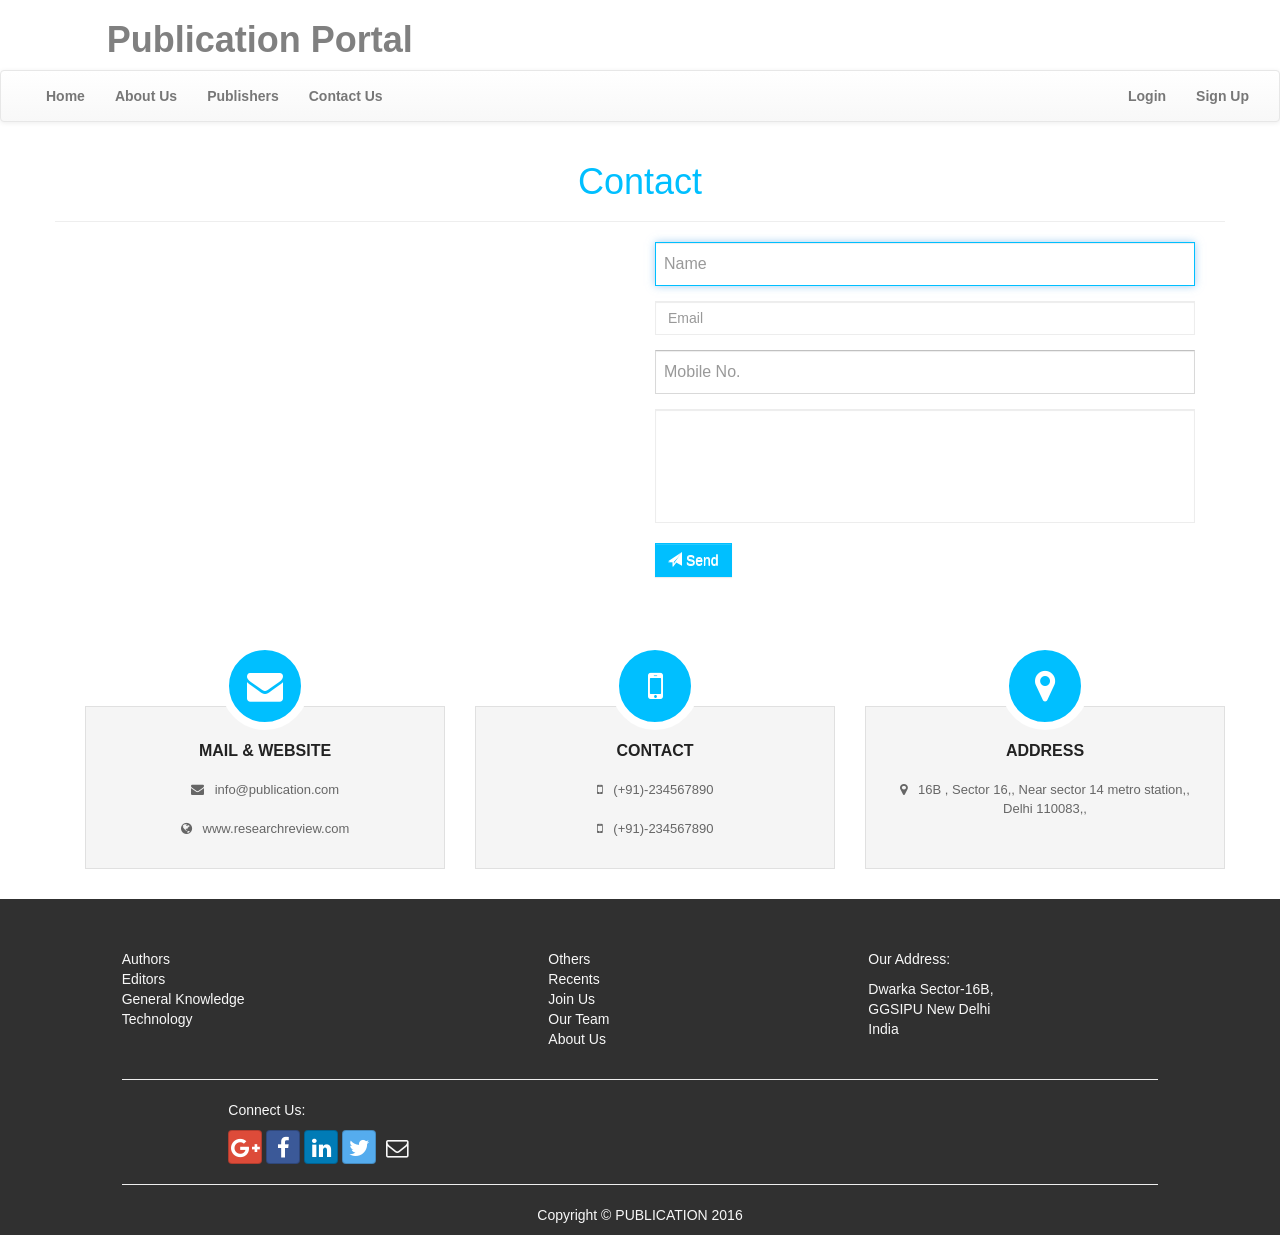
==== contactus.html @ d21945ad "changed singup, login cotactus pages" ====
<!DOCTYPE html>
<html lang="en">

<head>

    <meta charset="utf-8">
    <meta http-equiv="X-UA-Compatible" content="IE=edge">
    <meta name="viewport" content="width=device-width, initial-scale=1">
    <meta name="description" content="">
    <meta name="author" content="Deepanshu Gupta">

    <title>Home - Publication</title>

    <!-- Bootstrap Core CSS -->
    <link href="styles/bootstrap.min.css" rel="stylesheet">
    <link href="styles/bootstrap-theme.min.css" rel="stylesheet">
    <link href="styles/font-awesome.min.css" rel="stylesheet">
    <link href="styles/bootstrap-social.css" rel="stylesheet">
     <link href="styles/contact-styles.css" rel="stylesheet">

    <!-- Custom CSS -->
    <link href="styles/custom-Styles.css" rel="stylesheet">

    
</head>

<body>
		
	<header>
		
		<div class="container-fluid">
		
			<div class="row" id = "headerbar">
				<div class="col-sm-offset-1 nav-heading" ><h1><a href="index.html">Publication Portal</a></h1></div>
				
			</div>
		
			<div class="row">
				<nav class="navbar navbar-default" role="navigation">
					<div class="container-fluid">
						<!-- Brand and toggle get grouped for better mobile display -->
                          <div class="navbar-header">
						  <button type="button" class="navbar-toggle collapsed" data-toggle="collapse"
						    aria-expanded="false" aria-controls="navbar" data-target="#navbar">
							<span class="sr-only">Toggle navigation</span>
							<span class="icon-bar"></span>
							<span class="icon-bar"></span>
							<span class="icon-bar"></span>
						  </button>
						  <a class="navbar-brand visible-xs-inline-block" href="index.html">Home</a>
						</div>

						<!-- Collect the nav links, forms, and other content for toggling -->
						<div class="collapse navbar-collapse " id="navbar">
							<ul class="nav navbar-nav ">
								<li><a href="index.html">Home</a></li>
								<li><a href="#">About Us</a></li>
								<li><a href="publishers.html">Publishers</a></li>
								<li><a href="contactus.html">Contact Us</a></li>
							</ul>
							<ul class="nav navbar-nav navbar-right">
								<li>
									<a href="login.html">Login</a>
								</li>
								<li>
									<a href="signup.html">Sign Up</a>

								</li>
							</ul>
						</div><!-- /.navbar-collapse -->
					</div>

				</nav>
			</div>
		</div>
	
	</header>
		
	
	<div class="container animated fadeIn">
		<div class="row">
	    	<h1 class="header-title"> Contact </h1>
	    	<hr>
	    	<div class="col-sm-12" id="parent">
		    	<div class="col-sm-6">
			    	<iframe src="https://www.google.com/maps/embed?pb=!1m18!1m12!1m3!1d7006.298761054083!2d77.0126474135769!3d28.595295123551622!2m3!1f0!2f0!3f0!3m2!1i1024!2i768!4f13.1!3m3!1m2!1s0x390d1aafae6bf7e5%3A0x13344ae6ed1a7c7b!2sUniversity+School+Of+Information+And+Communication+Technology!5e0!3m2!1sen!2sin!4v1497803660979" width="400" height="300" frameborder="0" style="border:0" allowfullscreen></iframe>
		    	</div>

		    	<div class="col-sm-6">
		    		<form action="form.php" class="contact-form" method="post">
		    			<div class="form-group">
				         	<input type="text" class="form-control" id="name" name="nm" placeholder="Name" required="" autofocus="">
				        </div>
				    
				    
				        <div class="form-group form_left">
				          	<input type="email" class="form-control" id="email" name="em" placeholder="Email" required="">
				        </div>
				    
				      <div class="form-group">
				           <input type="text" class="form-control" id="phone" onkeypress="return event.charCode >= 48 && event.charCode <= 57" maxlength="10" placeholder="Mobile No." required="">
				      </div>
				      <div class="form-group">
				      	<textarea class="form-control textarea-contact" rows="5" id="comment" name="FB" placeholder="Type Your Message/Feedback here..." required="">
				      	</textarea>
				      	<br>
			      	  	<button class="btn btn-default btn-send"> <span class="glyphicon glyphicon-send"></span> Send </button>
				      </div>
		     		</form>
		    	</div>
	    	</div>
	  	</div>

	  	<div class="container second-portion">
			<div class="row">
		        <!-- Boxes de Acoes -->
		    	<div class="col-xs-12 col-sm-6 col-lg-4">
					<div class="box">							
						<div class="icon">
							<div class="image"><i class="fa fa-envelope" aria-hidden="true"></i></div>
							<div class="info">
								<h3 class="title">MAIL & WEBSITE</h3>
								<p>
									<i class="fa fa-envelope" aria-hidden="true"></i> &nbsp info@publication.com
									<br>
									<br>
									<i class="fa fa-globe" aria-hidden="true"></i> &nbsp www.researchreview.com
								</p>
							
							</div>
						</div>
						<div class="space"></div>
					</div> 
				</div>
					
		        <div class="col-xs-12 col-sm-6 col-lg-4">
					<div class="box">							
						<div class="icon">
							<div class="image"><i class="fa fa-mobile" aria-hidden="true"></i></div>
							<div class="info">
								<h3 class="title">CONTACT</h3>
		    					<p>
									<i class="fa fa-mobile" aria-hidden="true"></i> &nbsp (+91)-234567890
									<br>
									<br>
									<i class="fa fa-mobile" aria-hidden="true"></i> &nbsp  (+91)-234567890 
								</p>
								
							</div>
						</div>
						<div class="space"></div>
					</div> 
				</div>
					
		        <div class="col-xs-12 col-sm-6 col-lg-4">
					<div class="box">							
						<div class="icon">
							<div class="image"><i class="fa fa-map-marker" aria-hidden="true"></i></div>
							<div class="info">
								<h3 class="title">ADDRESS</h3>
		    					<p>
									 <i class="fa fa-map-marker" aria-hidden="true"></i> &nbsp 16B , Sector 16,, Near sector 14 metro station,, Delhi 110083,,  
								</p>
							</div>
						</div>
						<div class="space"></div>
					</div> 
				</div>		    
				<!-- /Boxes de Acoes -->
			</div>
		</div>

	</div>





	
	<footer>
		<div class="container-fluid">
			
			<div class="row"  style="padding-top: 50px;">
				<div class="col-xs-6 col-sm-4 col-sm-offset-1">
					<ul class="list-unstyled">
						<li><a href="#">Authors</a></li>
						<li><a href="#">Editors</a></li>
						<li><a href="#"></a></li>
						<li><a href="#">General Knowledge</a></li>
						<li><a href="#">Technology</a></li>
						
					</ul>
                </div>
				
				<div class="col-xs-6 col-sm-3">
					<ul class="list-unstyled">
						<li><a href="#">Others</a></li>
						<li><a href="#">Recents</a></li>
						<li><a href="#">Join Us</a></li>
						<li><a href="#">Our Team</a></li>
						<li><a href="#">About Us</a></li>
						
					</ul>
				</div>
				<div class="col-xs-12 col-sm-4">
					<p>Our Address:</p>
					<p>Dwarka Sector-16B,<br/> GGSIPU New Delhi<br/> India</p>
					
				</div>
				<div class="col-xs-10 col-xs-offset-1">
					<hr>
				</div>
				
				<div class="col-xs-10 col-xs-offset-2">
					<p>Connect Us:</p>
					<div class="nav navbar-nav" >
                        <a class="btn btn-social-icon btn-google-plus" href="https://plus.google.com/u/0/108957068994428220120"><i class="fa fa-google-plus"></i></a>
                        <a class="btn btn-social-icon btn-facebook" href="https://www.facebook.com/deepanshu.gupta.50767"><i class="fa fa-facebook"></i></a>
                        <a class="btn btn-social-icon btn-linkedin" href="https://www.linkedin.com/in/deepanshu-gupta-480536bb"><i class="fa fa-linkedin"></i></a>
                        <a class="btn btn-social-icon btn-twitter" href="https://twitter.com/deepu_0009"><i class="fa fa-twitter" ></i></a>
                        <a class="btn btn-social-icon" href="mailto:"><i class="fa fa-envelope-o"></i></a>
                    </div>
				</div>
				<div class="col-xs-10 col-xs-offset-1">
					<hr>
				</div>
				
				<div class="col-xs-12">
					
                    <center>
                      <p>Copyright &copy; PUBLICATION 2016</p>
                    </center>
                </div>
				
			</div>
		</div>
    </footer>
    <!-- jQuery (necessary for Bootstrap's JavaScript plugins) -->
    <script src="https://ajax.googleapis.com/ajax/libs/jquery/1.11.3/jquery.min.js"></script>
    <!-- Bootstrap Core JavaScript -->
    <script src="scripts/bootstrap.min.js"></script>
	<script src="https://ajax.googleapis.com/ajax/libs/jquery/3.2.1/jquery.min.js"></script>
</body>

</html>
---- styles/contact-styles.css ----
/* Conatct start */

.header-title{
    text-align: center;
    color:#00bfff;
}

#tip{
    display:none;  
}

.fadeIn{
    animation-duration: 3s;
}

.form-control{
    border-radius:0px;
    border:1px solid #EDEDED;
}

.form-control:focus{
    border:1px solid #00bfff;
}

.textarea-contact{
    resize:none; 
}

        .btn-send
        {
        	border-radius: 0px;
        	border:1px solid #00bfff;
        	background:#00bfff;
        	color:#fff; 
        }

        .btn-send:hover
        {
        	border:1px solid #00bfff;
        	background:#fff;
        	color:#00bfff;
        	transition:background 0.5s;   
        }

        .second-portion
        {
        	margin-top:50px; 
        }

		        @import "//netdna.bootstrapcdn.com/font-awesome/4.0.3/css/font-awesome.min.css";
		@import "http://fonts.googleapis.com/css?family=Roboto:400,500";

		.box > .icon { text-align: center; position: relative; }
		.box > .icon > .image { position: relative; z-index: 2; margin: auto; width: 88px; height: 88px; border: 8px solid white; line-height: 88px; border-radius: 50%; background: #00bfff; vertical-align: middle; }
		.box > .icon:hover > .image { background: #333; }
		.box > .icon > .image > i { font-size: 36px !important; color: #fff !important; }
		.box > .icon:hover > .image > i { color: white !important; }
		.box > .icon > .info { margin-top: -24px; background: rgba(0, 0, 0, 0.04); border: 1px solid #e0e0e0; padding: 15px 0 10px 0; min-height:163px;}
		.box > .icon:hover > .info { background: rgba(0, 0, 0, 0.04); border-color: #e0e0e0; color: white; }
		.box > .icon > .info > h3.title { font-family: "Robot",sans-serif !important; font-size: 16px; color: #222; font-weight: 700; }
		.box > .icon > .info > p { font-family: "Robot",sans-serif !important; font-size: 13px; color: #666; line-height: 1.5em; margin: 20px;}
		.box > .icon:hover > .info > h3.title, .box > .icon:hover > .info > p, .box > .icon:hover > .info > .more > a { color: #222; }
		.box > .icon > .info > .more a { font-family: "Robot",sans-serif !important; font-size: 12px; color: #222; line-height: 12px; text-transform: uppercase; text-decoration: none; }
		.box > .icon:hover > .info > .more > a { color: #fff; padding: 6px 8px; background-color: #63B76C; }
		.box .space { height: 30px; }

		@media only screen and (max-width: 768px)
		{
			.contact-form
			{
				margin-top:25px; 
			}

			.btn-send
			{
				width: 100%;
				padding:10px; 
			}

			.second-portion
			{
				margin-top:25px; 
			}
		}
	/* Conatct end */
---- styles/custom-Styles.css ----
.nav-heading > h1 > a{
	color:gray;
	text-decoration: none;
	font-weight:700;
}
.navbar .navbar-nav > li > a {
  
  font-weight: 700;
}

.navbar .navbar-nav > li > a:hover {
	background-color:#505660;
	color: white;
}

@import url(http://fonts.googleapis.com/css?family=Roboto);

/****** LOGIN MODAL ******/
.loginmodal-container {
  padding: 30px;
  max-width: 350px;
  width: 100% !important;
  background-color: #F7F7F7;
  margin: 0 auto;
  border-radius: 2px;
  box-shadow: 0px 2px 2px rgba(0, 0, 0, 0.3);
  overflow: hidden;
  
}

.loginmodal-container h1 {
  text-align: center;
  font-size: 1.8em;
  font-family: roboto;
}

.loginmodal-container input[type=submit] {
  width: 100%;
  display: block;
  margin-bottom: 10px;
  position: relative;
}

.loginmodal-container input[type=email],input[type=text], input[type=password] {
  height: 44px;
  font-size: 16px;
  width: 100%;
  margin-bottom: 10px;
  -webkit-appearance: none;
  background: #fff;
  border: 1px solid #d9d9d9;
  border-top: 1px solid #c0c0c0;
  /* border-radius: 2px; */
  padding: 0 8px;
  box-sizing: border-box;
  -moz-box-sizing: border-box;
}

.loginmodal-container input[type=text]:hover,input[type=email]:hover, input[type=password]:hover {
  border: 1px solid #b9b9b9;
  border-top: 1px solid #a0a0a0;
  -moz-box-shadow: inset 0 1px 2px rgba(0,0,0,0.1);
  -webkit-box-shadow: inset 0 1px 2px rgba(0,0,0,0.1);
  box-shadow: inset 0 1px 2px rgba(0,0,0,0.1);
}

.loginmodal {
  text-align: center;
  font-size: 14px;
  font-family: 'Arial', sans-serif;
  font-weight: 700;
  height: 36px;
  padding: 0 8px;
/* border-radius: 3px; */
/* -webkit-user-select: none;
  user-select: none; */
}

.loginmodal-submit {
  /* border: 1px solid #3079ed; */
  border: 0px;
  color: #fff;
  text-shadow: 0 1px rgba(0,0,0,0.1); 
  background-color: #4d90fe;
  padding: 17px 0px;
  font-family: roboto;
  font-size: 14px;
  /* background-image: -webkit-gradient(linear, 0 0, 0 100%,   from(#4d90fe), to(#4787ed)); */
}

.loginmodal-submit:hover {
  /* border: 1px solid #2f5bb7; */
  border: 0px;
  text-shadow: 0 1px rgba(0,0,0,0.3);
  background-color: #357ae8;
  /* background-image: -webkit-gradient(linear, 0 0, 0 100%,   from(#4d90fe), to(#357ae8)); */
}

.loginmodal-container a {
  text-decoration: none;
  color: #666;
  font-weight: 400;
  text-align: center;
  display: inline-block;
  opacity: 0.6;
  transition: opacity ease 0.5s;
} 

.login-help{
  font-size: 12px;
}


/* footer-------*/
footer {
    background-color: #303030 ;
	color:#F8F8F8 ;
	
	
}
footer a{
	color:#F8F8F8 ;
}

footer a:hover{
	color:#F8F8F8 ;
}
footer a:visited{
	color:#F8F8F8 ;
}

.card {
    font-size: 1em;
    overflow: hidden;
    padding: 0;
    border: none;
    border-radius: .28571429rem;
    box-shadow: 0 1px 3px 0 #d4d4d5, 0 0 0 1px #d4d4d5;
	margin-bottom:50px;
	
}

.card-block {
    font-size: 1em;
    position: relative;
    margin: 0;
    
    border: none;
    border-top: 1px solid rgba(34, 36, 38, .1);
    box-shadow: none;
}

.card-img-top {
    display: block;
    width: 100%;
    
}



.featurette {
	text-align: center;
	font-size: 21px;
}
h2.featurette-heading {
	margin-bottom: 24px;
}
hr.featurette-divider {
	margin: 50px;
	border-width: 0px;
	height: 9px;
	background-color: #303030;
	
}

  

#user_dash  a{
	text-decoration:none;
	color: white;
	
}
@media screen and (max-width: 600px) {
  #headerbar{
    visibility: hidden;
    display: none;
  }
}
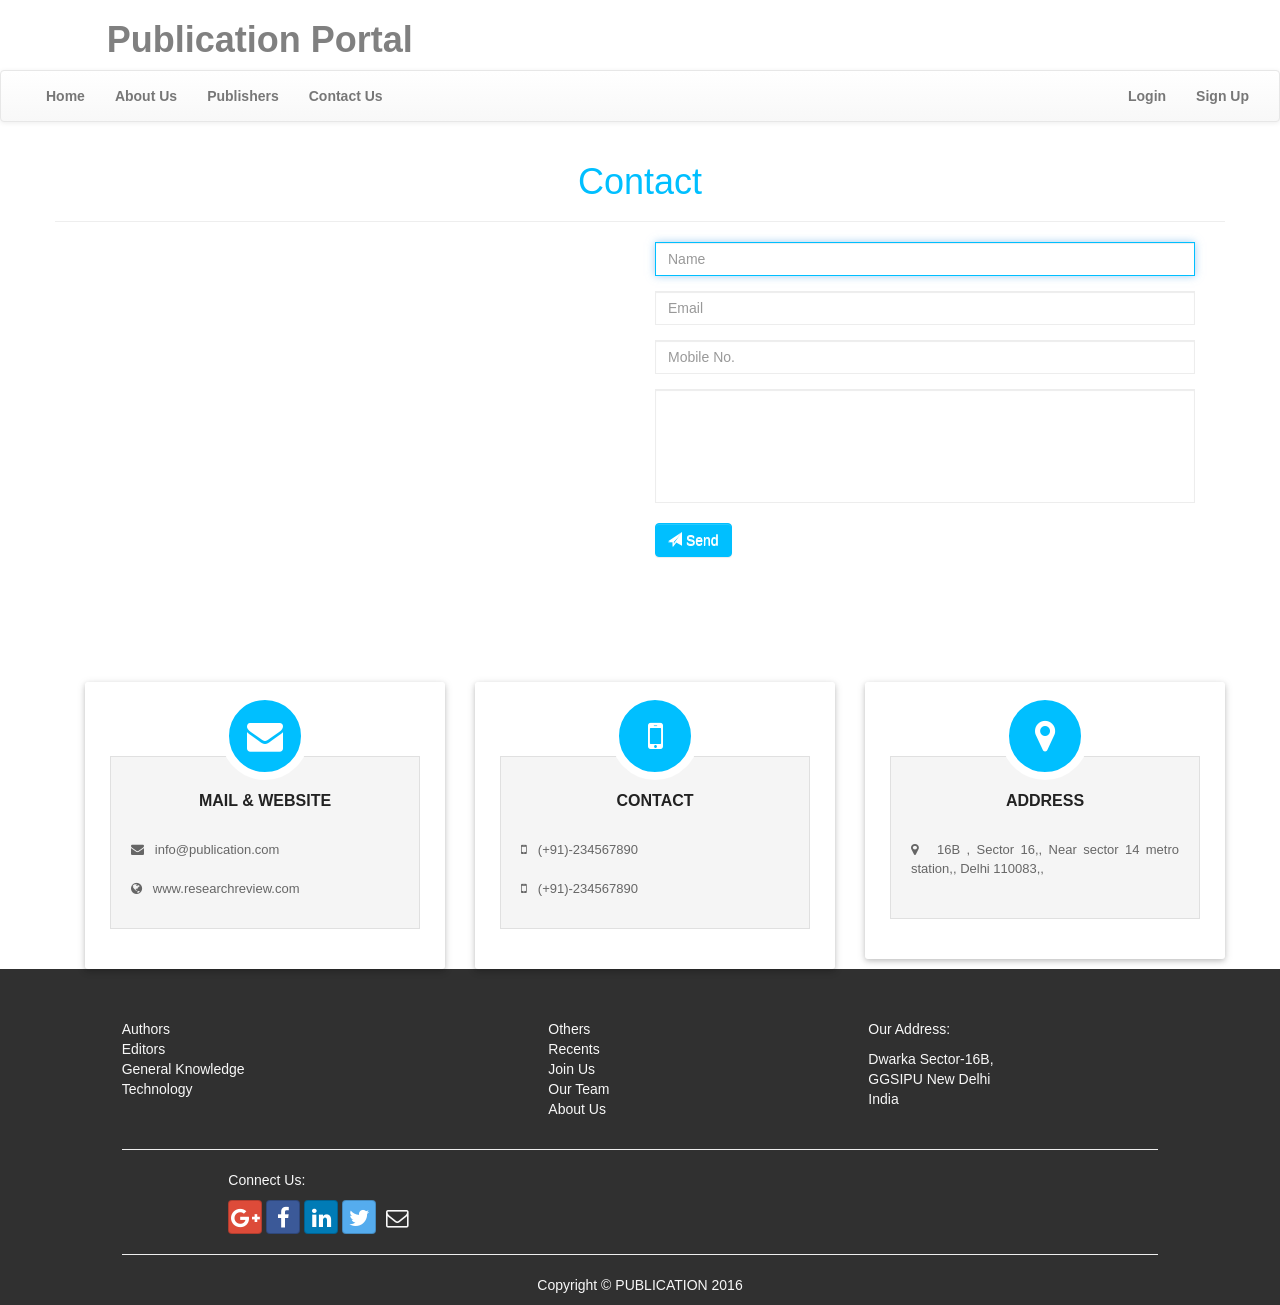
==== commit 6736b771: "changes in index page" ====
--- a/contactus.html
+++ b/contactus.html
@@ -55,7 +55,7 @@
 							<ul class="nav navbar-nav ">
 								<li><a href="index.html">Home</a></li>
 								<li><a href="#">About Us</a></li>
-								<li><a href="publishers.html">Publishers</a></li>
+								<li><a href="user_home.html">Publishers</a></li>
 								<li><a href="contactus.html">Contact Us</a></li>
 							</ul>
 							<ul class="nav navbar-nav navbar-right">
--- a/styles/custom-Styles.css
+++ b/styles/custom-Styles.css
@@ -13,102 +13,6 @@
 	color: white;
 }
 
-@import url(http://fonts.googleapis.com/css?family=Roboto);
-
-/****** LOGIN MODAL ******/
-.loginmodal-container {
-  padding: 30px;
-  max-width: 350px;
-  width: 100% !important;
-  background-color: #F7F7F7;
-  margin: 0 auto;
-  border-radius: 2px;
-  box-shadow: 0px 2px 2px rgba(0, 0, 0, 0.3);
-  overflow: hidden;
-  
-}
-
-.loginmodal-container h1 {
-  text-align: center;
-  font-size: 1.8em;
-  font-family: roboto;
-}
-
-.loginmodal-container input[type=submit] {
-  width: 100%;
-  display: block;
-  margin-bottom: 10px;
-  position: relative;
-}
-
-.loginmodal-container input[type=email],input[type=text], input[type=password] {
-  height: 44px;
-  font-size: 16px;
-  width: 100%;
-  margin-bottom: 10px;
-  -webkit-appearance: none;
-  background: #fff;
-  border: 1px solid #d9d9d9;
-  border-top: 1px solid #c0c0c0;
-  /* border-radius: 2px; */
-  padding: 0 8px;
-  box-sizing: border-box;
-  -moz-box-sizing: border-box;
-}
-
-.loginmodal-container input[type=text]:hover,input[type=email]:hover, input[type=password]:hover {
-  border: 1px solid #b9b9b9;
-  border-top: 1px solid #a0a0a0;
-  -moz-box-shadow: inset 0 1px 2px rgba(0,0,0,0.1);
-  -webkit-box-shadow: inset 0 1px 2px rgba(0,0,0,0.1);
-  box-shadow: inset 0 1px 2px rgba(0,0,0,0.1);
-}
-
-.loginmodal {
-  text-align: center;
-  font-size: 14px;
-  font-family: 'Arial', sans-serif;
-  font-weight: 700;
-  height: 36px;
-  padding: 0 8px;
-/* border-radius: 3px; */
-/* -webkit-user-select: none;
-  user-select: none; */
-}
-
-.loginmodal-submit {
-  /* border: 1px solid #3079ed; */
-  border: 0px;
-  color: #fff;
-  text-shadow: 0 1px rgba(0,0,0,0.1); 
-  background-color: #4d90fe;
-  padding: 17px 0px;
-  font-family: roboto;
-  font-size: 14px;
-  /* background-image: -webkit-gradient(linear, 0 0, 0 100%,   from(#4d90fe), to(#4787ed)); */
-}
-
-.loginmodal-submit:hover {
-  /* border: 1px solid #2f5bb7; */
-  border: 0px;
-  text-shadow: 0 1px rgba(0,0,0,0.3);
-  background-color: #357ae8;
-  /* background-image: -webkit-gradient(linear, 0 0, 0 100%,   from(#4d90fe), to(#357ae8)); */
-}
-
-.loginmodal-container a {
-  text-decoration: none;
-  color: #666;
-  font-weight: 400;
-  text-align: center;
-  display: inline-block;
-  opacity: 0.6;
-  transition: opacity ease 0.5s;
-} 
-
-.login-help{
-  font-size: 12px;
-}
 
 
 /* footer-------*/
@@ -129,62 +33,77 @@
 	color:#F8F8F8 ;
 }
 
-.card {
-    font-size: 1em;
-    overflow: hidden;
-    padding: 0;
-    border: none;
-    border-radius: .28571429rem;
-    box-shadow: 0 1px 3px 0 #d4d4d5, 0 0 0 1px #d4d4d5;
-	margin-bottom:50px;
-	
+
+
+
+/* editors ------------*/
+@import url(//maxcdn.bootstrapcdn.com/font-awesome/4.2.0/css/font-awesome.min.css);
+
+
+.box {
+    border-radius: 3px;
+    box-shadow: 0 2px 5px 0 rgba(0, 0, 0, 0.16), 0 2px 10px 0 rgba(0, 0, 0, 0.12);
+    padding: 10px 25px;
+    text-align: right;
+    display: block;
+    margin-top: 60px;
 }
+.box-icon {
+    background-color: #00bfff;
+    border-radius: 50%;
+    display: table;
+    height: 100px;
+    margin: 0 auto;
+    width: 100px;
+    margin-top: -61px;
+}
+.box-icon span {
+    color: #fff;
+    display: table-cell;
+    text-align: center;
+    vertical-align: middle;
 
-.card-block {
-    font-size: 1em;
-    position: relative;
-    margin: 0;
-    
-    border: none;
-    border-top: 1px solid rgba(34, 36, 38, .1);
-    box-shadow: none;
 }
-
-.card-img-top {
-    display: block;
-    width: 100%;
-    
+.info h4 {
+    font-size: 26px;
+    letter-spacing: 2px;
+    text-transform: uppercase;
+}
+.info > p {
+    color: #717171;
+    font-size: 16px;
+    padding-top: 10px;
+    text-align: justify;
+}
+.info > a {
+    background-color: #03a9f4;
+    border-radius: 2px;
+    box-shadow: 0 2px 5px 0 rgba(0, 0, 0, 0.16), 0 2px 10px 0 rgba(0, 0, 0, 0.12);
+    color: #fff;
+    transition: all 0.5s ease 0s;
+}
+.info > a:hover {
+    background-color: #0288d1;
+    box-shadow: 0 2px 3px 0 rgba(0, 0, 0, 0.16), 0 2px 5px 0 rgba(0, 0, 0, 0.12);
+    color: #fff;
+    transition: all 0.5s ease 0s;
 }
 
 
+/*btn style*/
 
-.featurette {
-	text-align: center;
-	font-size: 21px;
-}
-h2.featurette-heading {
-	margin-bottom: 24px;
-}
-hr.featurette-divider {
-	margin: 50px;
-	border-width: 0px;
-	height: 9px;
-	background-color: #303030;
-	
+.btn-send
+{
+    border-radius: 4px;
+    border:1px solid #00bfff;
+    background:#00bfff;
+    color:#fff; 
 }
 
-  
-
-#user_dash  a{
-	text-decoration:none;
-	color: white;
-	
-}
-@media screen and (max-width: 600px) {
-  #headerbar{
-    visibility: hidden;
-    display: none;
-  }
-}
-
-      +.btn-send:hover
+{
+    border:1px solid #00bfff;
+    background:#fff;
+    color:#00bfff;
+    transition:background 0.5s;   
+}
